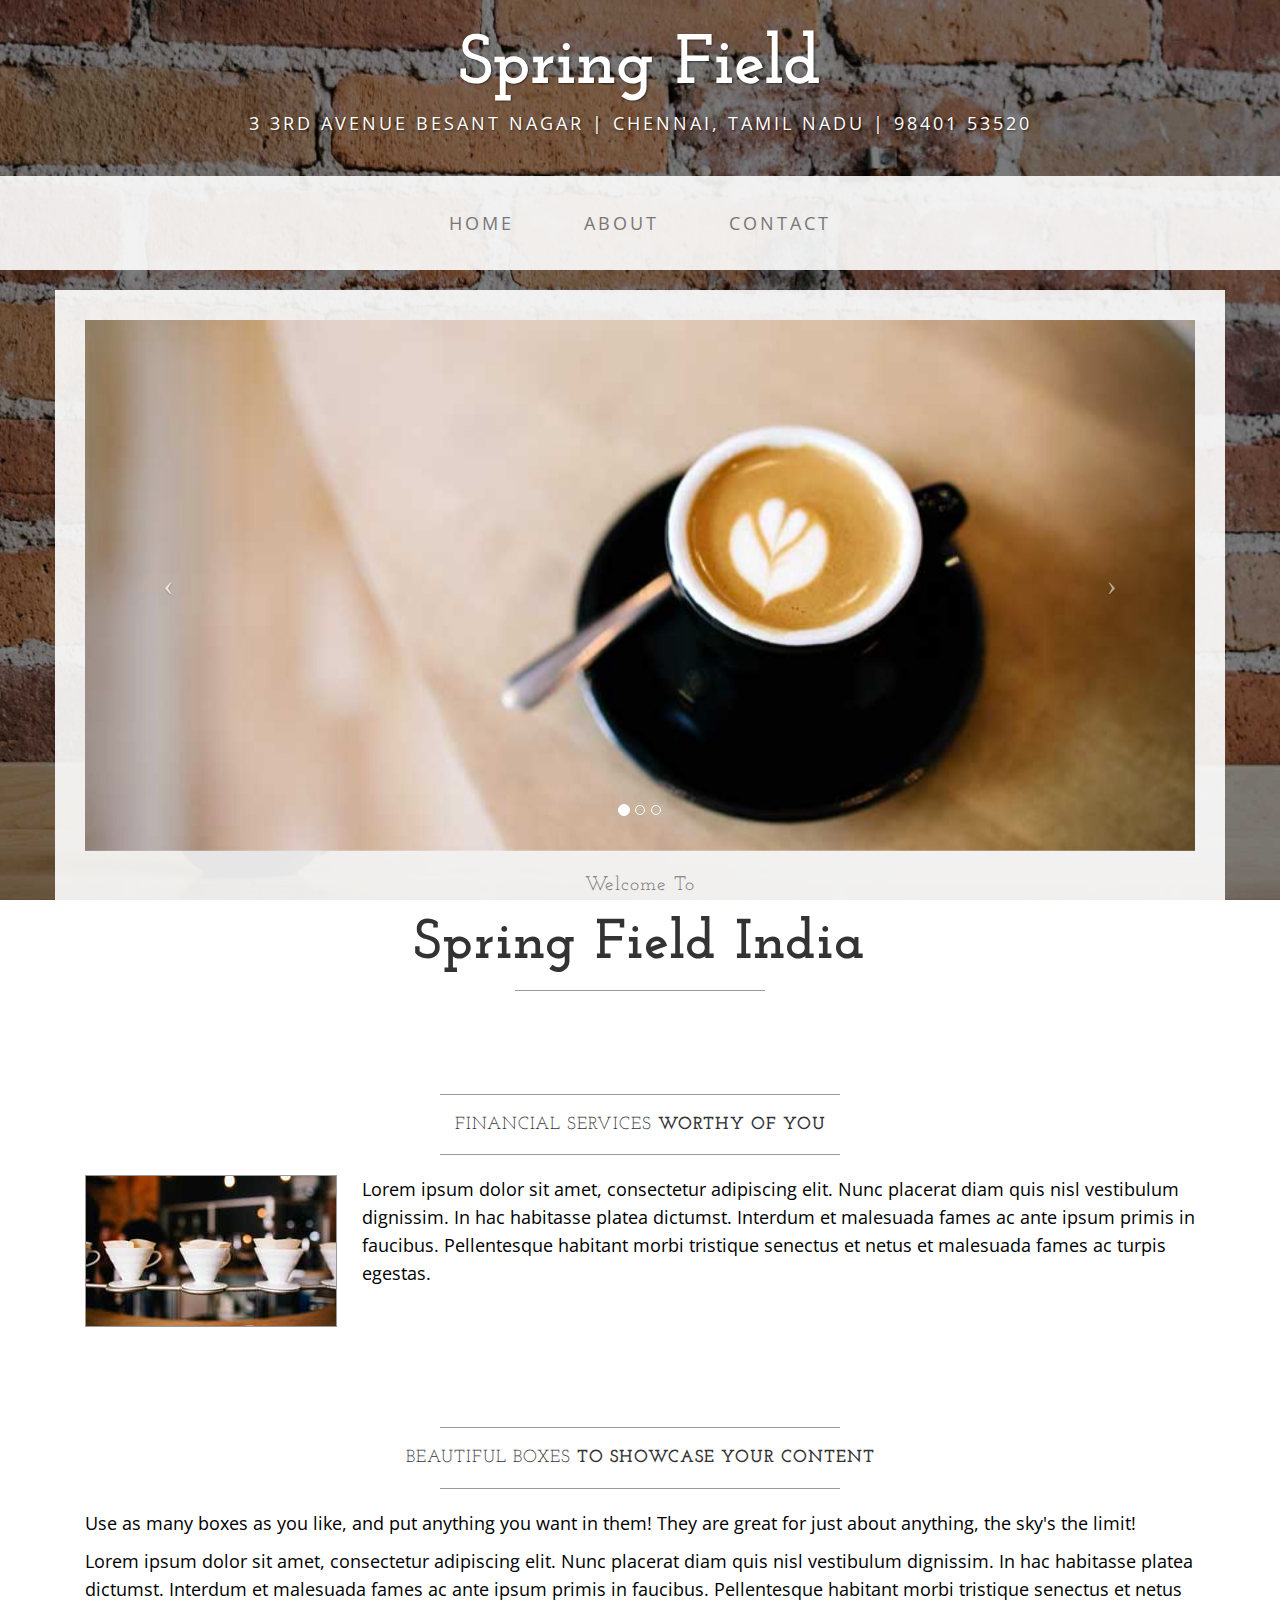
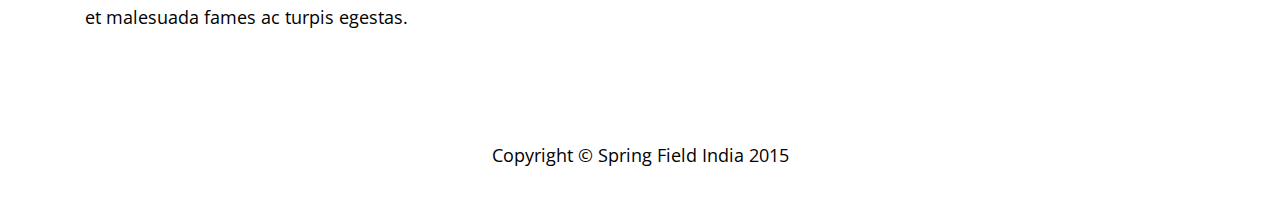
==== index.html @ e9a7d183 "Initial commit" ====
<!DOCTYPE html>
<html lang="en">

<head>

    <meta charset="utf-8">
    <meta http-equiv="X-UA-Compatible" content="IE=edge">
    <meta name="viewport" content="width=device-width, initial-scale=1">
    <meta name="description" content="">
    <meta name="author" content="">

    <title>Spring Field India</title>

    <!-- Bootstrap Core CSS -->
    <link href="css/bootstrap.min.css" rel="stylesheet">

    <!-- Custom CSS -->
    <link href="css/spring-field-india.css" rel="stylesheet">

    <!-- Fonts -->
    <link href="http://fonts.googleapis.com/css?family=Open+Sans:300italic,400italic,600italic,700italic,800italic,400,300,600,700,800" rel="stylesheet" type="text/css">
    <link href="http://fonts.googleapis.com/css?family=Josefin+Slab:100,300,400,600,700,100italic,300italic,400italic,600italic,700italic" rel="stylesheet" type="text/css">

    <!-- HTML5 Shim and Respond.js IE8 support of HTML5 elements and media queries -->
    <!-- WARNING: Respond.js doesn't work if you view the page via file:// -->
    <!--[if lt IE 9]>
        <script src="https://oss.maxcdn.com/libs/html5shiv/3.7.0/html5shiv.js"></script>
        <script src="https://oss.maxcdn.com/libs/respond.js/1.4.2/respond.min.js"></script>
    <![endif]-->

</head>

<body>

    <div class="brand">Spring Field</div>
    <div class="address-bar">3 3rd Avenue Besant Nagar | Chennai, Tamil Nadu | 98401 53520</div>

    <!-- Navigation -->
    <nav class="navbar navbar-default" role="navigation">
        <div class="container">
            <!-- Brand and toggle get grouped for better mobile display -->
            <div class="navbar-header">
                <button type="button" class="navbar-toggle" data-toggle="collapse" data-target="#bs-example-navbar-collapse-1">
                    <span class="sr-only">Toggle navigation</span>
                    <span class="icon-bar"></span>
                    <span class="icon-bar"></span>
                    <span class="icon-bar"></span>
                </button>
                <!-- navbar-brand is hidden on larger screens, but visible when the menu is collapsed -->
                <a class="navbar-brand" href="index.html">Spring Field India</a>
            </div>
            <!-- Collect the nav links, forms, and other content for toggling -->
            <div class="collapse navbar-collapse" id="bs-example-navbar-collapse-1">
                <ul class="nav navbar-nav">
                    <li>
                        <a href="index.html">Home</a>
                    </li>
                    <li>
                        <a href="about.html">About</a>
                    </li>
                    <!-- 
                    <li>
                        <a href="blog.html">Blog</a>
                    </li>
                    -->
                    <li>
                        <a href="contact.html">Contact</a>
                    </li>
                </ul>
            </div>
            <!-- /.navbar-collapse -->
        </div>
        <!-- /.container -->
    </nav>

    <div class="container">

        <div class="row">
            <div class="box">
                <div class="col-lg-12 text-center">
                    <div id="carousel-example-generic" class="carousel slide">
                        <!-- Indicators -->
                        <ol class="carousel-indicators hidden-xs">
                            <li data-target="#carousel-example-generic" data-slide-to="0" class="active"></li>
                            <li data-target="#carousel-example-generic" data-slide-to="1"></li>
                            <li data-target="#carousel-example-generic" data-slide-to="2"></li>
                        </ol>

                        <!-- Wrapper for slides -->
                        <div class="carousel-inner">
                            <div class="item active">
                                <img class="img-responsive img-full" src="img/slide-1.jpg" alt="">
                            </div>
                            <div class="item">
                                <img class="img-responsive img-full" src="img/slide-2.jpg" alt="">
                            </div>
                            <div class="item">
                                <img class="img-responsive img-full" src="img/slide-3.jpg" alt="">
                            </div>
                        </div>

                        <!-- Controls -->
                        <a class="left carousel-control" href="#carousel-example-generic" data-slide="prev">
                            <span class="icon-prev"></span>
                        </a>
                        <a class="right carousel-control" href="#carousel-example-generic" data-slide="next">
                            <span class="icon-next"></span>
                        </a>
                    </div>
                    <h2 class="brand-before">
                        <small>Welcome to</small>
                    </h2>
                    <h1 class="brand-name">Spring Field India</h1>
                    <hr class="tagline-divider">
              </div>
            </div>
        </div>

        <div class="row">
            <div class="box">
                <div class="col-lg-12">
                    <hr>
                    <h2 class="intro-text text-center">Financial Services
                        <strong>worthy of YOU</strong>
                    </h2>
                    <hr>
                    <img class="img-responsive img-border img-left" src="img/intro-pic.jpg" alt="">
                    <hr class="visible-xs">
                    <p>Lorem ipsum dolor sit amet, consectetur adipiscing elit. Nunc placerat diam quis nisl vestibulum dignissim. In hac habitasse platea dictumst. Interdum et malesuada fames ac ante ipsum primis in faucibus. Pellentesque habitant morbi tristique senectus et netus et malesuada fames ac turpis egestas.</p>
                </div>
            </div>
        </div>

        <div class="row">
            <div class="box">
                <div class="col-lg-12">
                    <hr>
                    <h2 class="intro-text text-center">Beautiful boxes
                        <strong>to showcase your content</strong>
                    </h2>
                    <hr>
                    <p>Use as many boxes as you like, and put anything you want in them! They are great for just about anything, the sky's the limit!</p>
                    <p>Lorem ipsum dolor sit amet, consectetur adipiscing elit. Nunc placerat diam quis nisl vestibulum dignissim. In hac habitasse platea dictumst. Interdum et malesuada fames ac ante ipsum primis in faucibus. Pellentesque habitant morbi tristique senectus et netus et malesuada fames ac turpis egestas.</p>
                </div>
            </div>
        </div>

    </div>
    <!-- /.container -->

    <footer>
        <div class="container">
            <div class="row">
                <div class="col-lg-12 text-center">
                    <p>Copyright &copy; Spring Field India 2015</p>
                </div>
            </div>
        </div>
    </footer>

    <!-- jQuery -->
    <script src="js/jquery.js"></script>

    <!-- Bootstrap Core JavaScript -->
    <script src="js/bootstrap.min.js"></script>

    <!-- Script to Activate the Carousel -->
    <script>
    $('.carousel').carousel({
        interval: 5000 //changes the speed
    })
    </script>

</body>

</html>
---- css/spring-field-india.css ----
/*!
 * Start Bootstrap - Business Casual Bootstrap Theme (http://startbootstrap.com)
 * Code licensed under the Apache License v2.0.
 * For details, see http://www.apache.org/licenses/LICENSE-2.0.
 */

body {
    font-family: "Open Sans","Helvetica Neue",Helvetica,Arial,sans-serif;
    background: url('../img/bg.jpg') no-repeat center center fixed;
    -webkit-background-size: cover;
    -moz-background-size: cover;
    background-size: cover;
    -o-background-size: cover;
}

h1,
h2,
h3,
h4,
h5,
h6 {
    text-transform: uppercase;
    font-family: "Josefin Slab","Helvetica Neue",Helvetica,Arial,sans-serif;
    font-weight: 700;
    letter-spacing: 1px;
}

p {
    font-size: 1.25em;
    line-height: 1.6;
    color: #000;
}

hr {
    max-width: 400px;
    border-color: #999999;
}

.brand,
.address-bar {
    display: none;
}

.navbar-brand {
    text-transform: uppercase;
    font-weight: 900;
    letter-spacing: 2px;
}

.navbar-nav {
    text-transform: uppercase;
    font-weight: 400;
    letter-spacing: 3px;
}

.img-full {
    min-width: 100%;
}

.brand-before,
.brand-name {
    text-transform: capitalize;
}

.brand-before {
    margin: 15px 0;
}

.brand-name {
    margin: 0;
    font-size: 4em;
}

.tagline-divider {
    margin: 15px auto 3px;
    max-width: 250px;
    border-color: #999999;
}

.box {
    margin-bottom: 20px;
    padding: 30px 15px;
    background: #fff;
    background: rgba(255,255,255,0.9);
}

.intro-text {
    text-transform: uppercase;
    font-size: 1.25em;
    font-weight: 400;
    letter-spacing: 1px;
}

.img-border {
    float: none;
    margin: 0 auto 0;
    border: #999999 solid 1px;
}

.img-left {
    float: none;
    margin: 0 auto 0;
}

footer {
    background: #fff;
    background: rgba(255,255,255,0.9);
}

footer p {
    margin: 0;
    padding: 50px 0;
}

@media screen and (min-width:768px) {
    .brand {
        display: inherit;
        margin: 0;
        padding: 30px 0 10px;
        text-align: center;
        text-shadow: 1px 1px 2px rgba(0,0,0,0.5);
        font-family: "Josefin Slab","Helvetica Neue",Helvetica,Arial,sans-serif;
        font-size: 5em;
        font-weight: 700;
        line-height: normal;
        color: #fff;
    }

    .top-divider {
        margin-top: 0;
    }

    .img-left {
        float: left;
        margin-right: 25px;
    }

    .address-bar {
        display: inherit;
        margin: 0;
        padding: 0 0 40px;
        text-align: center;
        text-shadow: 1px 1px 2px rgba(0,0,0,0.5);
        text-transform: uppercase;
        font-size: 1.25em;
        font-weight: 400;
        letter-spacing: 3px;
        color: #fff;
    }

    .navbar {
        border-radius: 0;
    }

    .navbar-header {
        display: none;
    }

    .navbar {
        min-height: 0;
    }

    .navbar-default {
        border: none;
        background: #fff;
        background: rgba(255,255,255,0.9);
    }

    .nav>li>a {
        padding: 35px;
    }

    .navbar-nav>li>a {
        line-height: normal;
    }

    .navbar-nav {
        display: table;
        float: none;
        margin: 0 auto;
        table-layout: fixed;
        font-size: 1.25em;
    }
}

@media screen and (min-width:1200px) {
    .box:after {
        content: '';
        display: table;
        clear: both;
    }
}
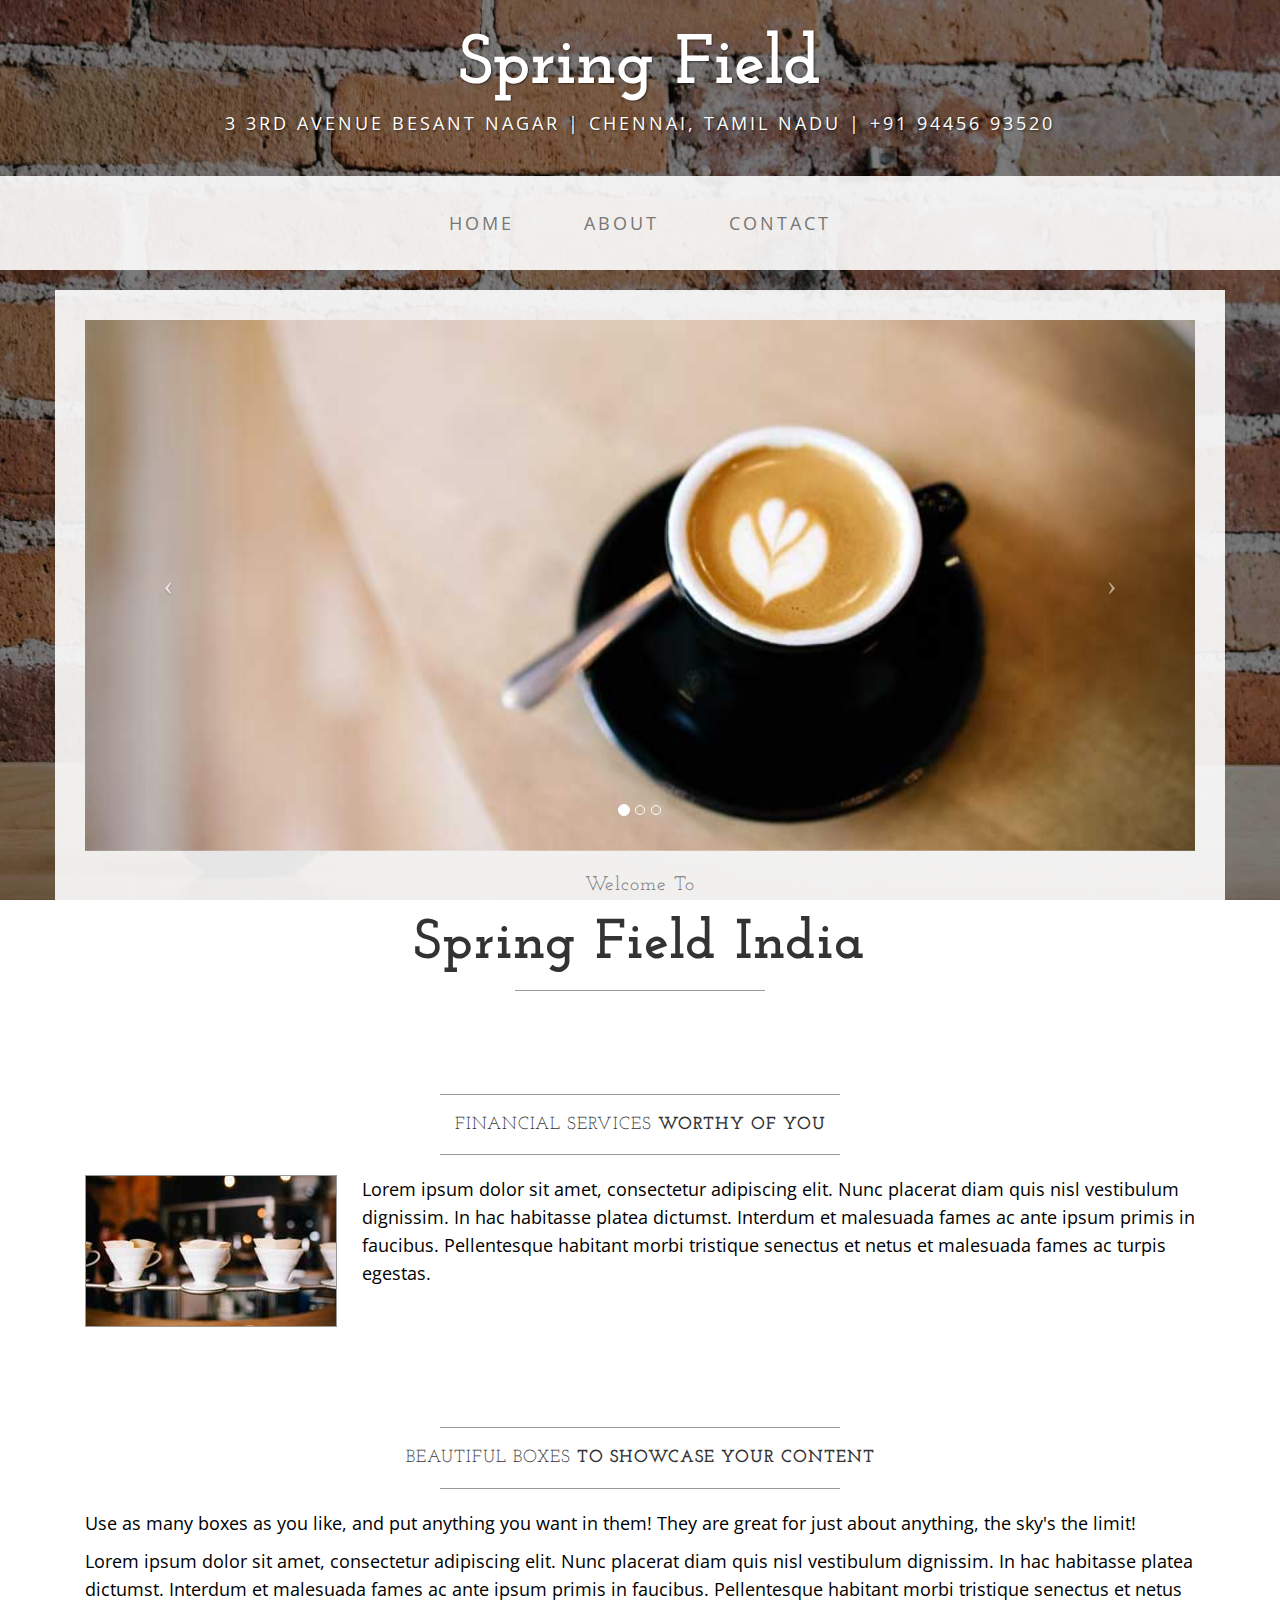
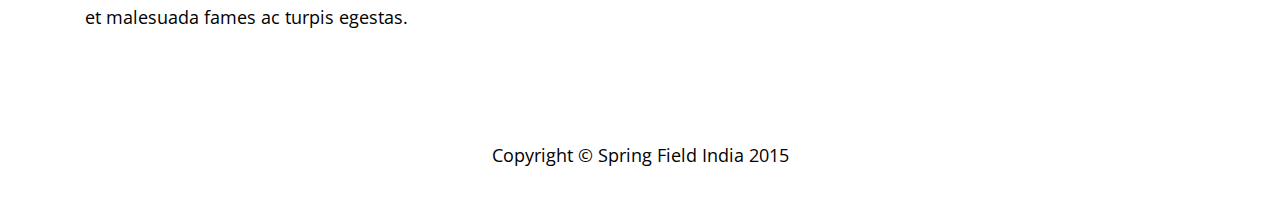
==== commit aa5e767d: "Changing contact info" ====
--- a/index.html
+++ b/index.html
@@ -33,7 +33,7 @@
 <body>
 
     <div class="brand">Spring Field</div>
-    <div class="address-bar">3 3rd Avenue Besant Nagar | Chennai, Tamil Nadu | 98401 53520</div>
+    <div class="address-bar">3 3rd Avenue Besant Nagar | Chennai, Tamil Nadu | +91 94456 93520</div>
 
     <!-- Navigation -->
     <nav class="navbar navbar-default" role="navigation">
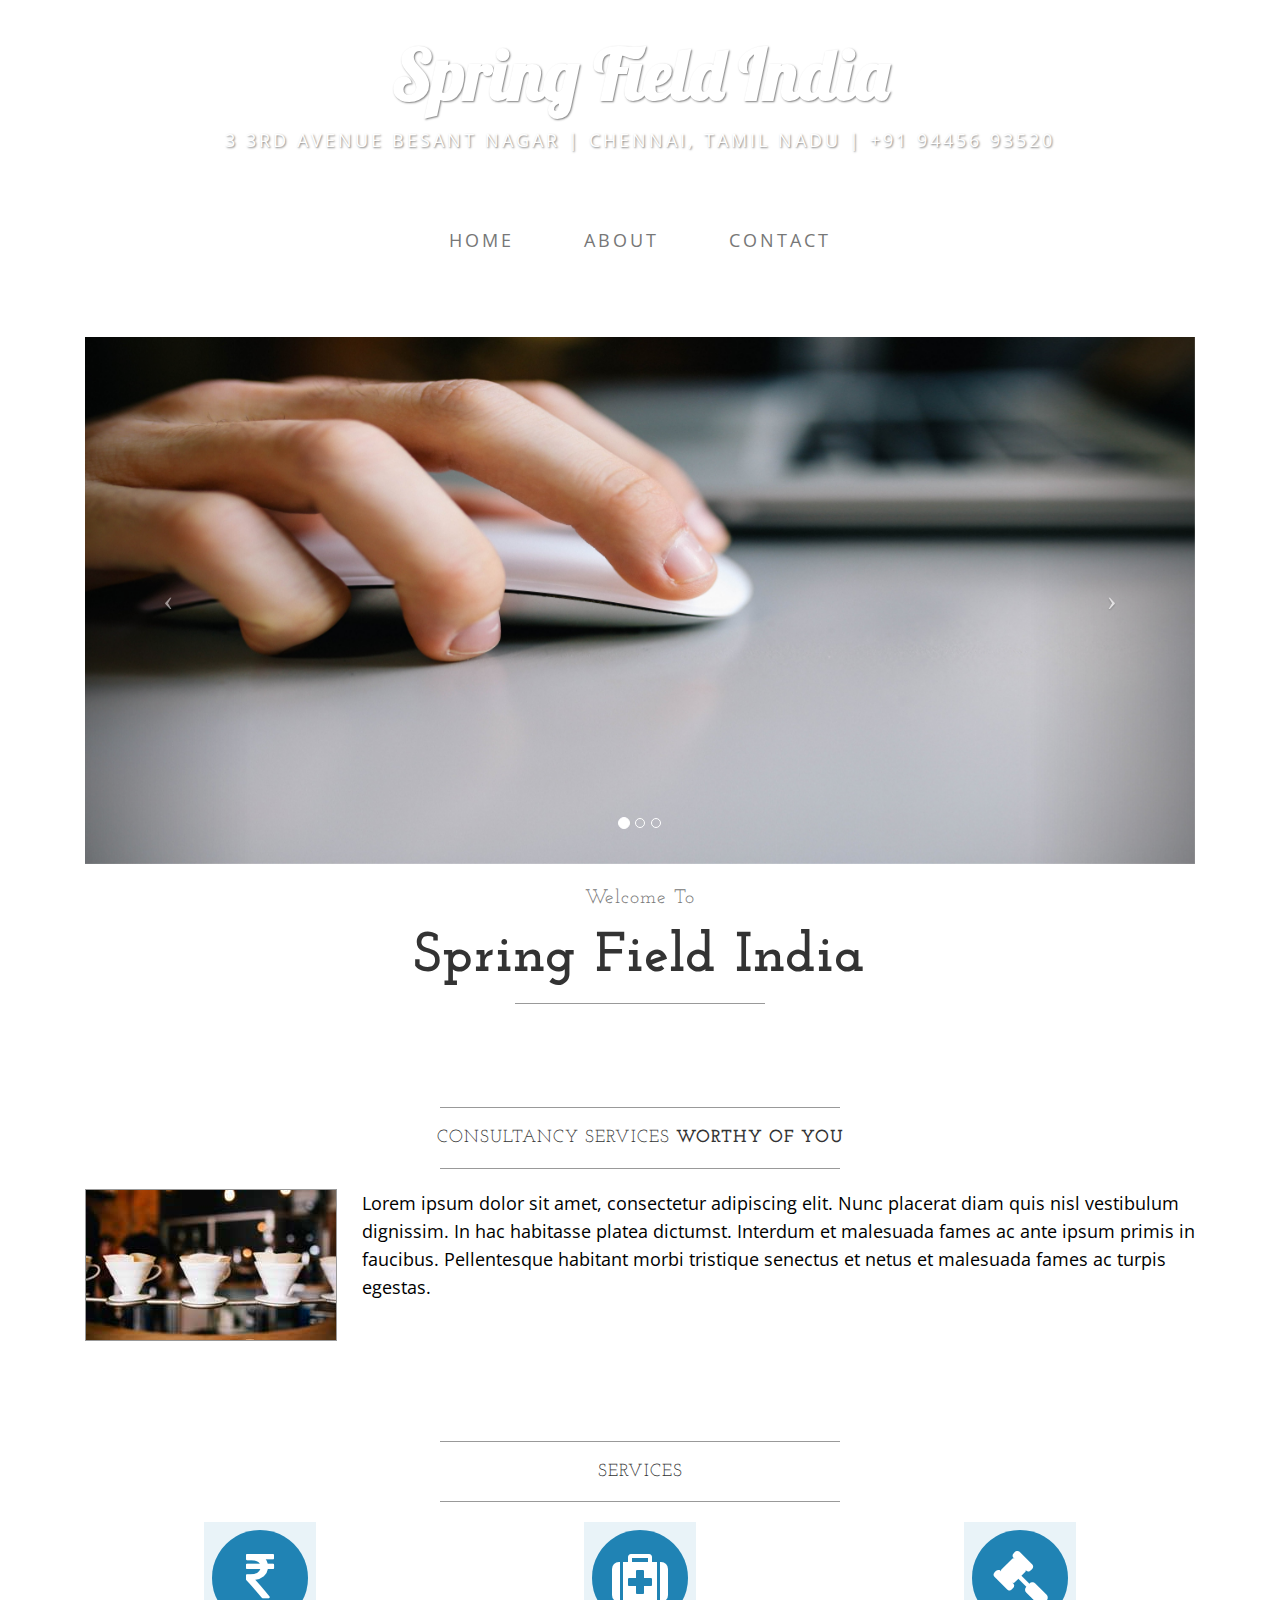
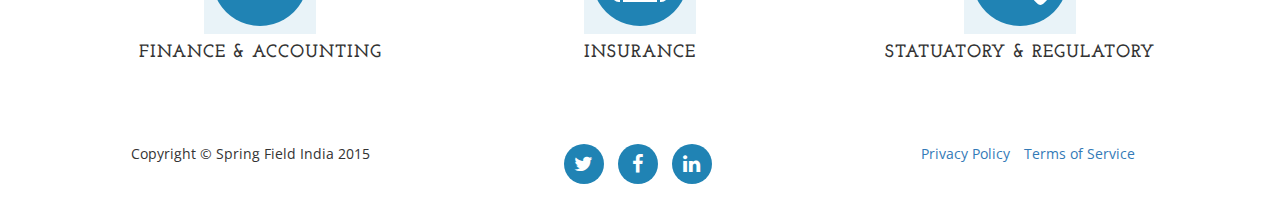
==== commit 165c102d: "Adds new content about the website, changes the background and changes the site images used" ====
--- a/index.html
+++ b/index.html
@@ -14,12 +14,15 @@
     <!-- Bootstrap Core CSS -->
     <link href="css/bootstrap.min.css" rel="stylesheet">
 
+    <!-- font awesome CSS -->
+    <link rel="stylesheet" href="http://maxcdn.bootstrapcdn.com/font-awesome/4.3.0/css/font-awesome.min.css">
     <!-- Custom CSS -->
     <link href="css/spring-field-india.css" rel="stylesheet">
 
     <!-- Fonts -->
     <link href="http://fonts.googleapis.com/css?family=Open+Sans:300italic,400italic,600italic,700italic,800italic,400,300,600,700,800" rel="stylesheet" type="text/css">
     <link href="http://fonts.googleapis.com/css?family=Josefin+Slab:100,300,400,600,700,100italic,300italic,400italic,600italic,700italic" rel="stylesheet" type="text/css">
+    <link href='http://fonts.googleapis.com/css?family=Lobster' rel='stylesheet' type='text/css'>
 
     <!-- HTML5 Shim and Respond.js IE8 support of HTML5 elements and media queries -->
     <!-- WARNING: Respond.js doesn't work if you view the page via file:// -->
@@ -32,7 +35,7 @@
 
 <body>
 
-    <div class="brand">Spring Field</div>
+    <div class="brand">Spring Field India</div>
     <div class="address-bar">3 3rd Avenue Besant Nagar | Chennai, Tamil Nadu | +91 94456 93520</div>
 
     <!-- Navigation -->
@@ -120,7 +123,7 @@
             <div class="box">
                 <div class="col-lg-12">
                     <hr>
-                    <h2 class="intro-text text-center">Financial Services
+                    <h2 class="intro-text text-center">Consultancy Services
                         <strong>worthy of YOU</strong>
                     </h2>
                     <hr>
@@ -131,16 +134,43 @@
             </div>
         </div>
 
-        <div class="row">
+        <div class="row text-center">
             <div class="box">
                 <div class="col-lg-12">
                     <hr>
-                    <h2 class="intro-text text-center">Beautiful boxes
-                        <strong>to showcase your content</strong>
+                    <h2 class="intro-text text-center">
+                      Services
                     </h2>
                     <hr>
-                    <p>Use as many boxes as you like, and put anything you want in them! They are great for just about anything, the sky's the limit!</p>
-                    <p>Lorem ipsum dolor sit amet, consectetur adipiscing elit. Nunc placerat diam quis nisl vestibulum dignissim. In hac habitasse platea dictumst. Interdum et malesuada fames ac ante ipsum primis in faucibus. Pellentesque habitant morbi tristique senectus et netus et malesuada fames ac turpis egestas.</p>
+                    <div class="row text-center">
+                      <div class="col-md-4">
+                        <span class="fa fa-stack fa-4x">
+                          <i class="fa fa-circle fa-stack-2x bg-primary"></i>
+                          <i class="fa fa-inr fa-stack-1x fa-inverse"></i>
+                        </span>
+                        <h4>Finance & Accounting</h4>
+                        <p class="text-muted">
+                        </p>
+                      </div>
+                       <div class="col-md-4">
+                        <span class="fa fa-stack fa-4x bg-primary">
+                          <i class="fa fa-circle fa-stack-2x"></i>
+                          <i class="fa fa-medkit fa-stack-1x fa-inverse"></i>
+                        </span>
+                        <h4>Insurance</h4>
+                        <p class="text-muted">
+                        </p>
+                      </div>
+                      <div class="col-md-4">
+                        <span class="fa fa-stack fa-4x bg-primary">
+                          <i class="fa fa-circle fa-stack-2x"></i>
+                          <i class="fa fa-legal fa-stack-1x fa-inverse"></i>
+                        </span>
+                        <h4>Statuatory & Regulatory</h4>
+                        <p class="text-muted">
+                        </p>
+                      </div>
+                    </div>
                 </div>
             </div>
         </div>
@@ -151,9 +181,30 @@
     <footer>
         <div class="container">
             <div class="row">
-                <div class="col-lg-12 text-center">
-                    <p>Copyright &copy; Spring Field India 2015</p>
-                </div>
+              <div class="col-md-4">
+                <span>
+                    Copyright &copy; Spring Field India 2015
+                </span>
+              </div>
+              <div class="col-md-4">
+                <ul class="list-inline social-buttons">
+                  <li>
+                    <a href="#"><i class="fa fa-twitter"></i></a>
+                  </li>
+                  <li>
+                    <a href="#"><i class="fa fa-facebook"></i></a>
+                  </li>
+                  <li>
+                    <a href="#"><i class="fa fa-linkedin"></i></a>
+                  </li>
+                </ul>
+              </div>
+              <div class="col-md-4">
+                <ul class="list-inline">
+                  <li><a href="https://docs.google.com/document/d/1LKCypxtn0pEevaYy0jk0DaTCRxVTyzJMOjA0VR3m7lc/pub">Privacy Policy</a></li>
+                  <li><a href="https://docs.google.com/document/d/1GvxiFwRvbVy5NA798aj8Ka2B7YZlaaVR_uC8FudozHk/pub">Terms of Service</a></li>
+                </ul>
+              </div>
             </div>
         </div>
     </footer>
@@ -172,5 +223,4 @@
     </script>
 
 </body>
-
 </html>
--- a/css/spring-field-india.css
+++ b/css/spring-field-india.css
@@ -6,7 +6,7 @@
 
 body {
     font-family: "Open Sans","Helvetica Neue",Helvetica,Arial,sans-serif;
-    background: url('../img/bg.jpg') no-repeat center center fixed;
+    background: url('/home/adi/Downloads/bg3.jpg') no-repeat center center fixed;
     -webkit-background-size: cover;
     -moz-background-size: cover;
     background-size: cover;
@@ -105,13 +105,30 @@
 footer {
     background: #fff;
     background: rgba(255,255,255,0.9);
-}
-
-footer p {
     margin: 0;
-    padding: 50px 0;
-}
-
+    padding: 20px 0;
+    text-align: center;
+}
+
+ul.social-buttons li a {
+  display: block;
+  background-color: #2083B4;
+  height: 40px;
+  width: 40px;
+  border-radius: 100%;
+  font-size: 20px;
+  line-height: 40px;
+  color: #fff;
+  outline: 0;
+  -webkit-transition: all .3s;
+  -moz-transition: all .3s;
+  transition: all .3s;
+}
+
+.bg-primary {
+  color: #2083B4;
+  background-color: #E9F3F8;
+}
 @media screen and (min-width:768px) {
     .brand {
         display: inherit;
@@ -119,7 +136,9 @@
         padding: 30px 0 10px;
         text-align: center;
         text-shadow: 1px 1px 2px rgba(0,0,0,0.5);
-        font-family: "Josefin Slab","Helvetica Neue",Helvetica,Arial,sans-serif;
+        /*font-family: "Josefin Slab","Helvetica Neue",Helvetica,Arial,sans-serif;
+        */
+        font-family: 'Lobster', cursive;
         font-size: 5em;
         font-weight: 700;
         line-height: normal;
@@ -189,4 +208,4 @@
         display: table;
         clear: both;
     }
-}+}
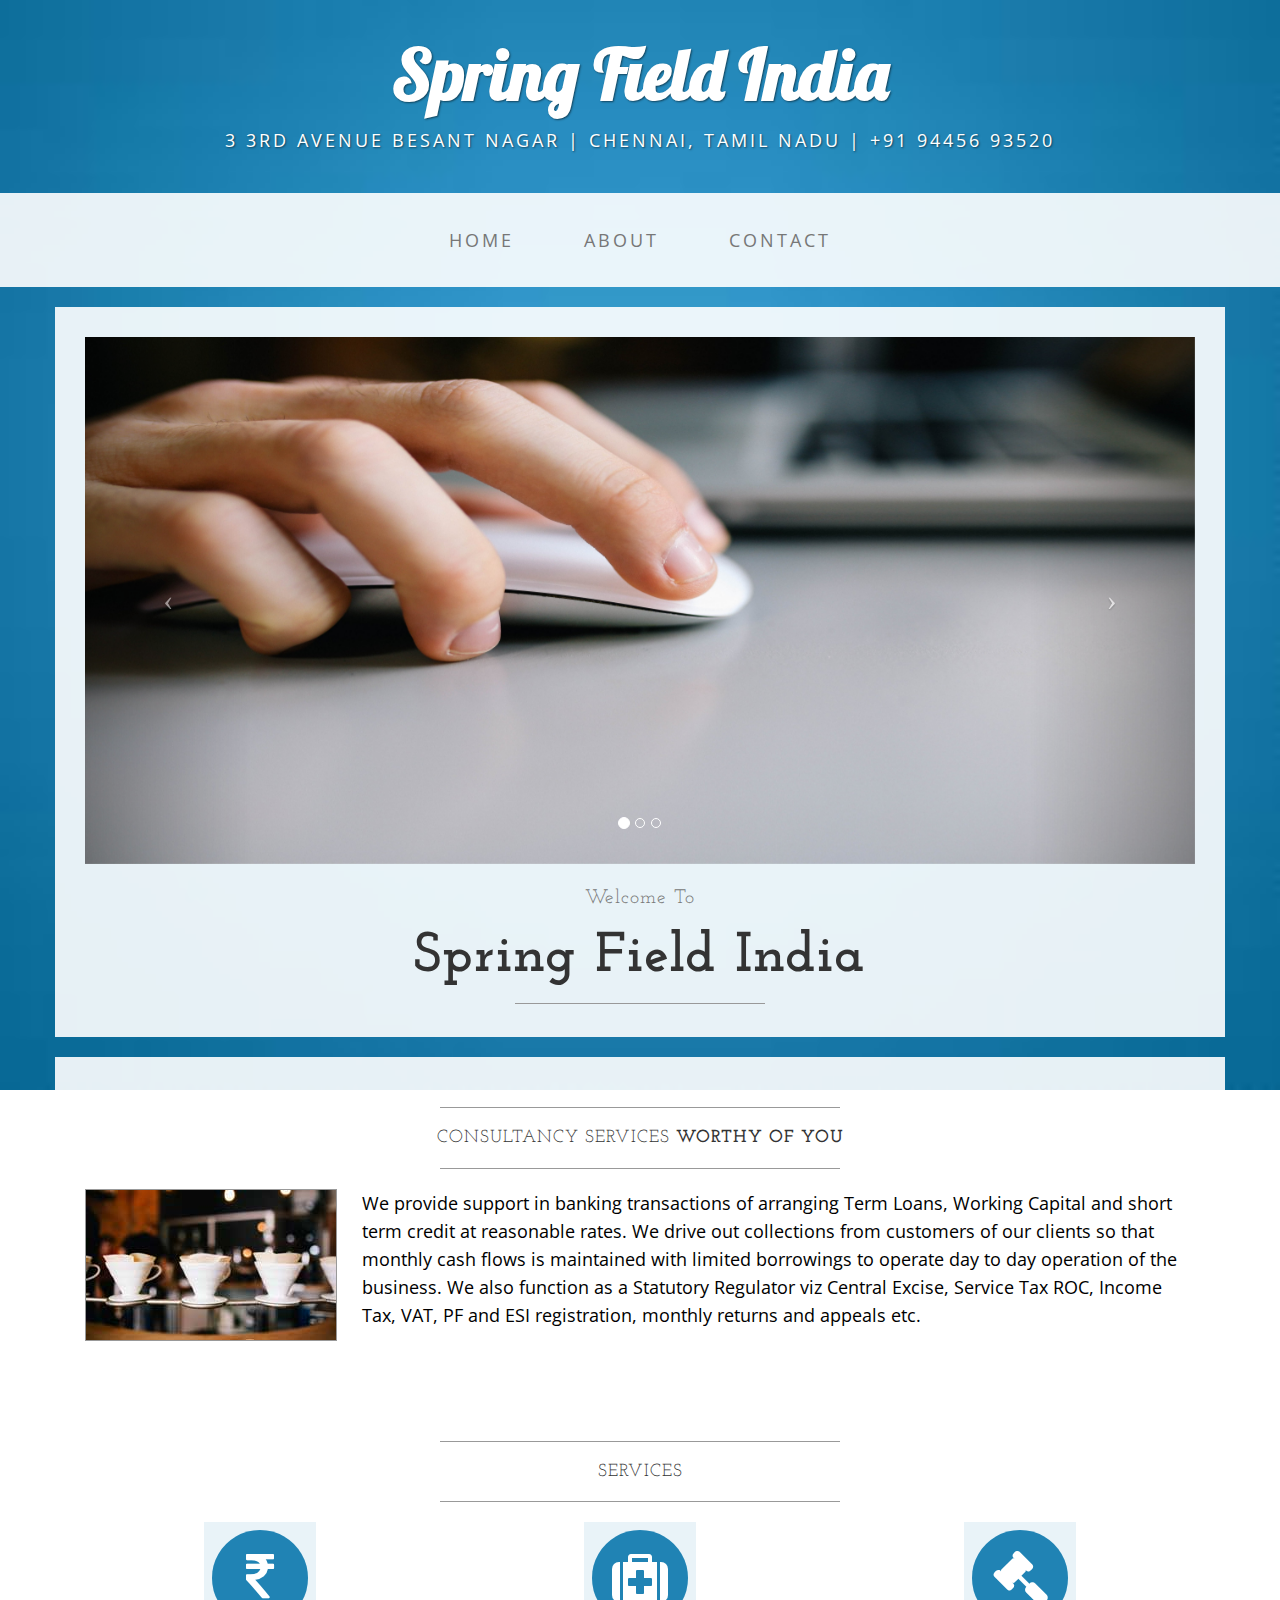
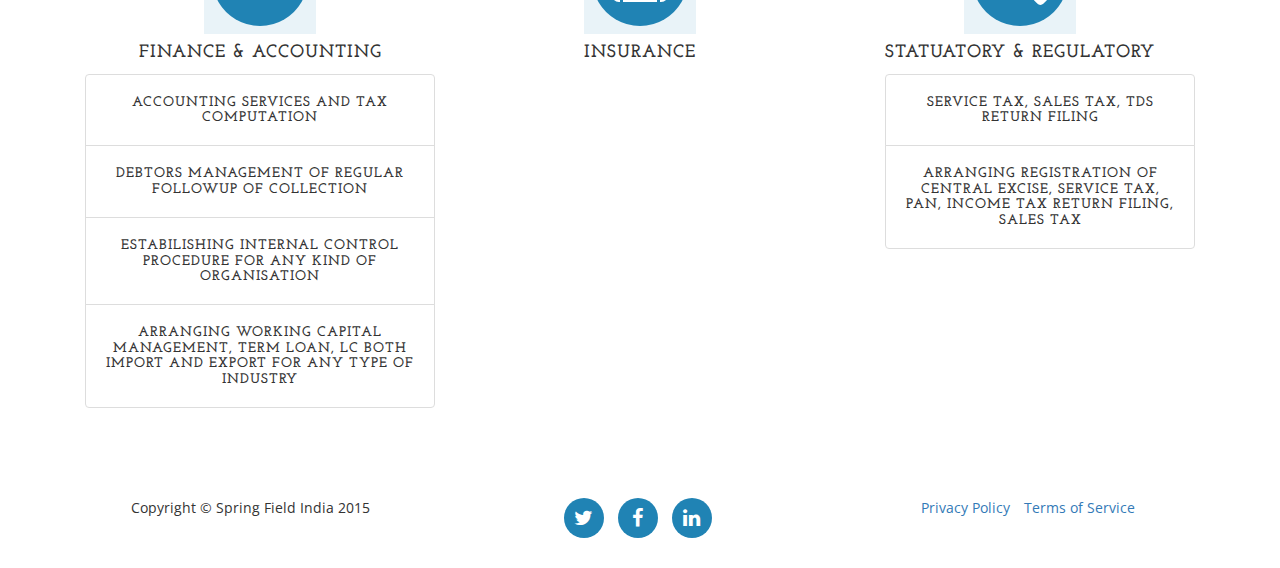
==== commit 46df44ad: "Adding content" ====
--- a/index.html
+++ b/index.html
@@ -129,7 +129,13 @@
                     <hr>
                     <img class="img-responsive img-border img-left" src="img/intro-pic.jpg" alt="">
                     <hr class="visible-xs">
-                    <p>Lorem ipsum dolor sit amet, consectetur adipiscing elit. Nunc placerat diam quis nisl vestibulum dignissim. In hac habitasse platea dictumst. Interdum et malesuada fames ac ante ipsum primis in faucibus. Pellentesque habitant morbi tristique senectus et netus et malesuada fames ac turpis egestas.</p>
+                    <p> 
+                    We provide support in banking transactions of arranging Term Loans, Working Capital and short term 
+                    credit at reasonable rates. We drive out collections from customers of our clients so that monthly 
+                    cash flows is maintained with limited borrowings to operate day to day operation of the business. 
+                    We also function as a Statutory Regulator viz Central Excise, Service Tax ROC, Income Tax, VAT, 
+                    PF and ESI registration, monthly returns and appeals etc.
+                    </p>
                 </div>
             </div>
         </div>
@@ -150,6 +156,13 @@
                         </span>
                         <h4>Finance & Accounting</h4>
                         <p class="text-muted">
+                        <ul class="list-group">
+                          <li class="list-group-item"><h5>Accounting Services and Tax Computation</h5></li>
+                          <li class="list-group-item"><h5>Debtors Management of regular followup of Collection</h5></li>
+                          <li class="list-group-item"><h5>Estabilishing Internal Control Procedure for any kind of Organisation</h5></li>
+                          <li class="list-group-item"><h5>Arranging Working Capital Management, Term Loan, LC both Import and Export for any type of
+                              industry</h5></li>
+                        </ul>
                         </p>
                       </div>
                        <div class="col-md-4">
@@ -168,6 +181,10 @@
                         </span>
                         <h4>Statuatory & Regulatory</h4>
                         <p class="text-muted">
+                        <ul>
+                          <li class="list-group-item"><h5>Service Tax, Sales Tax, TDS return filing</h5></li>
+                          <li class="list-group-item"><h5>Arranging Registration of Central Excise, Service Tax, PAN, Income Tax Return Filing, Sales Tax</h5></li>
+                        </ul>
                         </p>
                       </div>
                     </div>
--- a/css/spring-field-india.css
+++ b/css/spring-field-india.css
@@ -6,7 +6,7 @@
 
 body {
     font-family: "Open Sans","Helvetica Neue",Helvetica,Arial,sans-serif;
-    background: url('/home/adi/Downloads/bg3.jpg') no-repeat center center fixed;
+    background: url('../img/bg3.jpg') no-repeat center center fixed;
     -webkit-background-size: cover;
     -moz-background-size: cover;
     background-size: cover;
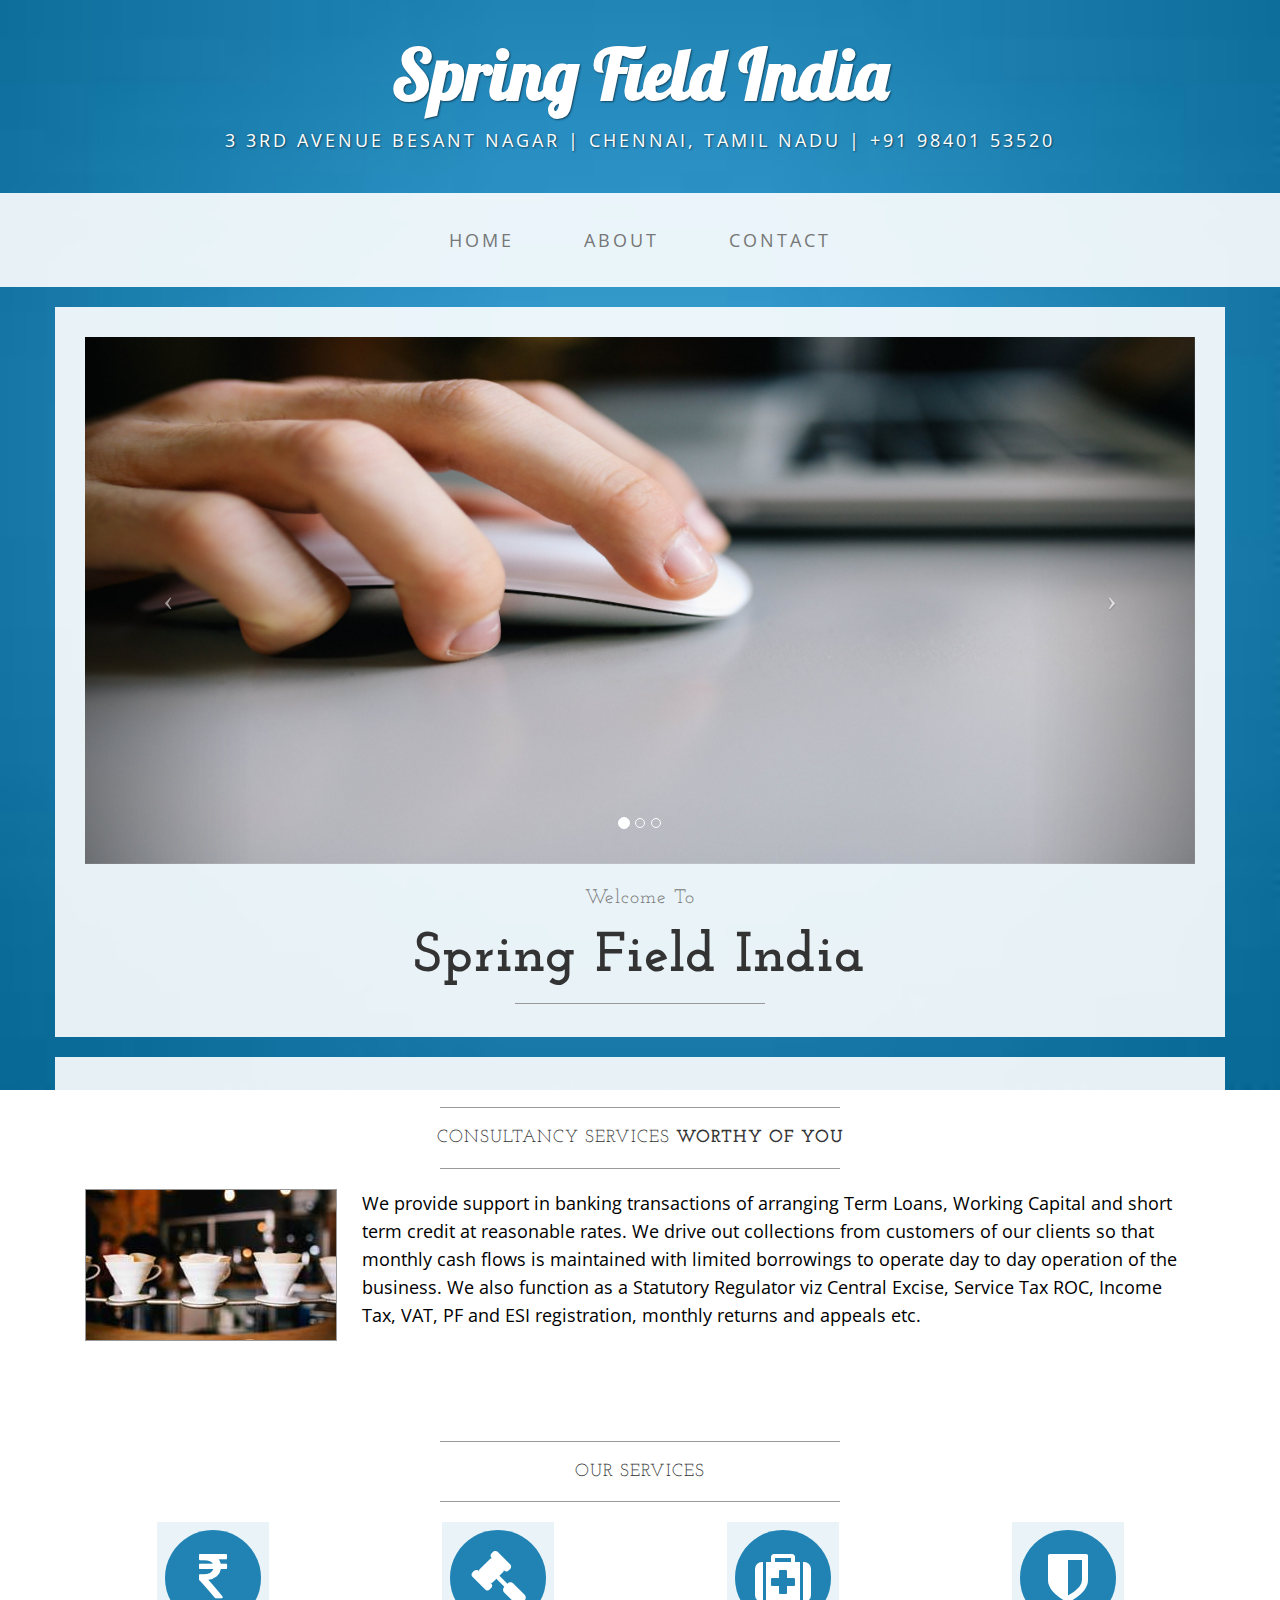
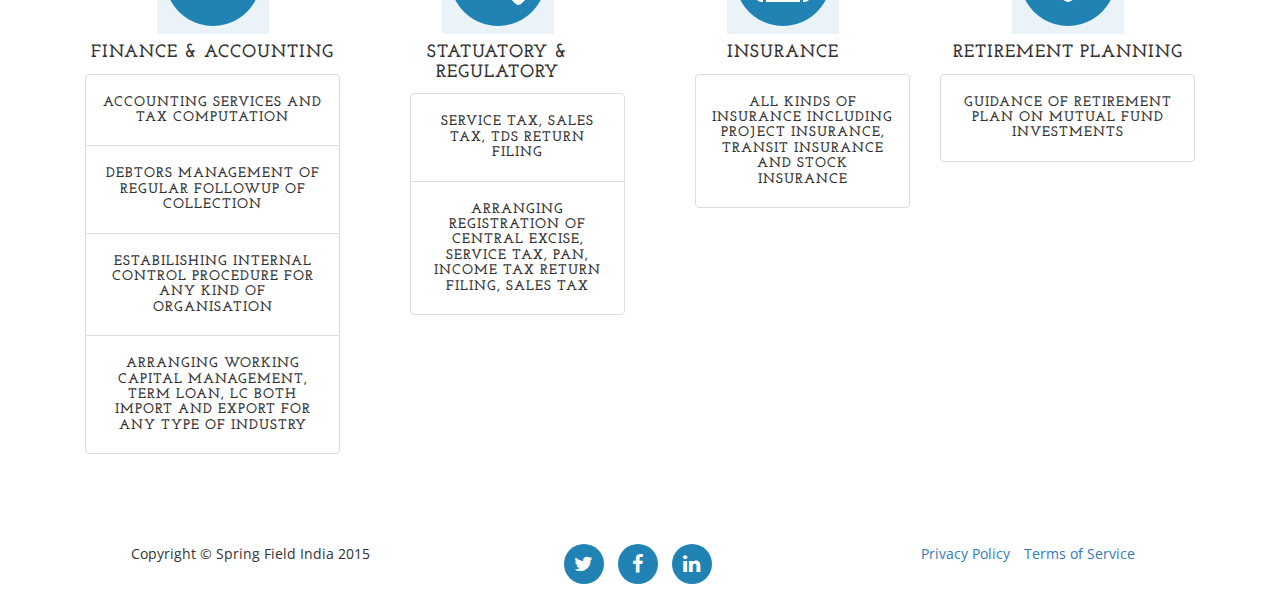
==== commit 6574e2e7: "changing content and adding image" ====
--- a/index.html
+++ b/index.html
@@ -36,7 +36,7 @@
 <body>
 
     <div class="brand">Spring Field India</div>
-    <div class="address-bar">3 3rd Avenue Besant Nagar | Chennai, Tamil Nadu | +91 94456 93520</div>
+    <div class="address-bar">3 3rd Avenue Besant Nagar | Chennai, Tamil Nadu | +91 98401 53520</div>
 
     <!-- Navigation -->
     <nav class="navbar navbar-default" role="navigation">
@@ -145,11 +145,11 @@
                 <div class="col-lg-12">
                     <hr>
                     <h2 class="intro-text text-center">
-                      Services
+                      Our Services
                     </h2>
                     <hr>
                     <div class="row text-center">
-                      <div class="col-md-4">
+                      <div class="col-md-3">
                         <span class="fa fa-stack fa-4x">
                           <i class="fa fa-circle fa-stack-2x bg-primary"></i>
                           <i class="fa fa-inr fa-stack-1x fa-inverse"></i>
@@ -165,28 +165,47 @@
                         </ul>
                         </p>
                       </div>
-                       <div class="col-md-4">
+                      
+                      <div class="col-md-3">
+                        <span class="fa fa-stack fa-4x bg-primary">
+                          <i class="fa fa-circle fa-stack-2x"></i>
+                          <i class="fa fa-legal fa-stack-1x fa-inverse"></i>
+                        </span>
+                        <h4>Statuatory & Regulatory</h4>
+                        <p class="text-muted">
+                        <ul>
+                          <li class="list-group-item"><h5>Service Tax, Sales Tax, TDS return filing</h5></li>
+                          <li class="list-group-item"><h5>Arranging Registration of Central Excise, Service Tax, PAN, Income Tax Return Filing, Sales Tax</h5></li>
+                        </ul>
+                        </p>
+                      </div>
+
+                      <div class="col-md-3">
                         <span class="fa fa-stack fa-4x bg-primary">
                           <i class="fa fa-circle fa-stack-2x"></i>
                           <i class="fa fa-medkit fa-stack-1x fa-inverse"></i>
                         </span>
                         <h4>Insurance</h4>
                         <p class="text-muted">
-                        </p>
-                      </div>
-                      <div class="col-md-4">
-                        <span class="fa fa-stack fa-4x bg-primary">
-                          <i class="fa fa-circle fa-stack-2x"></i>
-                          <i class="fa fa-legal fa-stack-1x fa-inverse"></i>
-                        </span>
-                        <h4>Statuatory & Regulatory</h4>
-                        <p class="text-muted">
                         <ul>
-                          <li class="list-group-item"><h5>Service Tax, Sales Tax, TDS return filing</h5></li>
-                          <li class="list-group-item"><h5>Arranging Registration of Central Excise, Service Tax, PAN, Income Tax Return Filing, Sales Tax</h5></li>
-                        </ul>
-                        </p>
-                      </div>
+                          <li class="list-group-item"><h5>All kinds of insurance including project insurance, transit insurance and stock insurance</h5></li>
+                        </ul>
+                        </p>
+                      </div>
+                     
+                      <div class="col-md-3">
+                        <span class="fa fa-stack fa-4x">
+                          <i class="fa fa-circle fa-stack-2x bg-primary"></i>
+                          <i class="fa fa-shield fa-stack-1x fa-inverse"></i>
+                        </span>
+                        <h4>Retirement Planning</h4>
+                        <p class="text-muted">
+                        <ul class="list-group">
+                          <li class="list-group-item"><h5>Guidance of retirement plan on Mutual Fund Investments</h5></li>
+                        </ul>
+                        </p>
+                      </div>
+
                     </div>
                 </div>
             </div>
